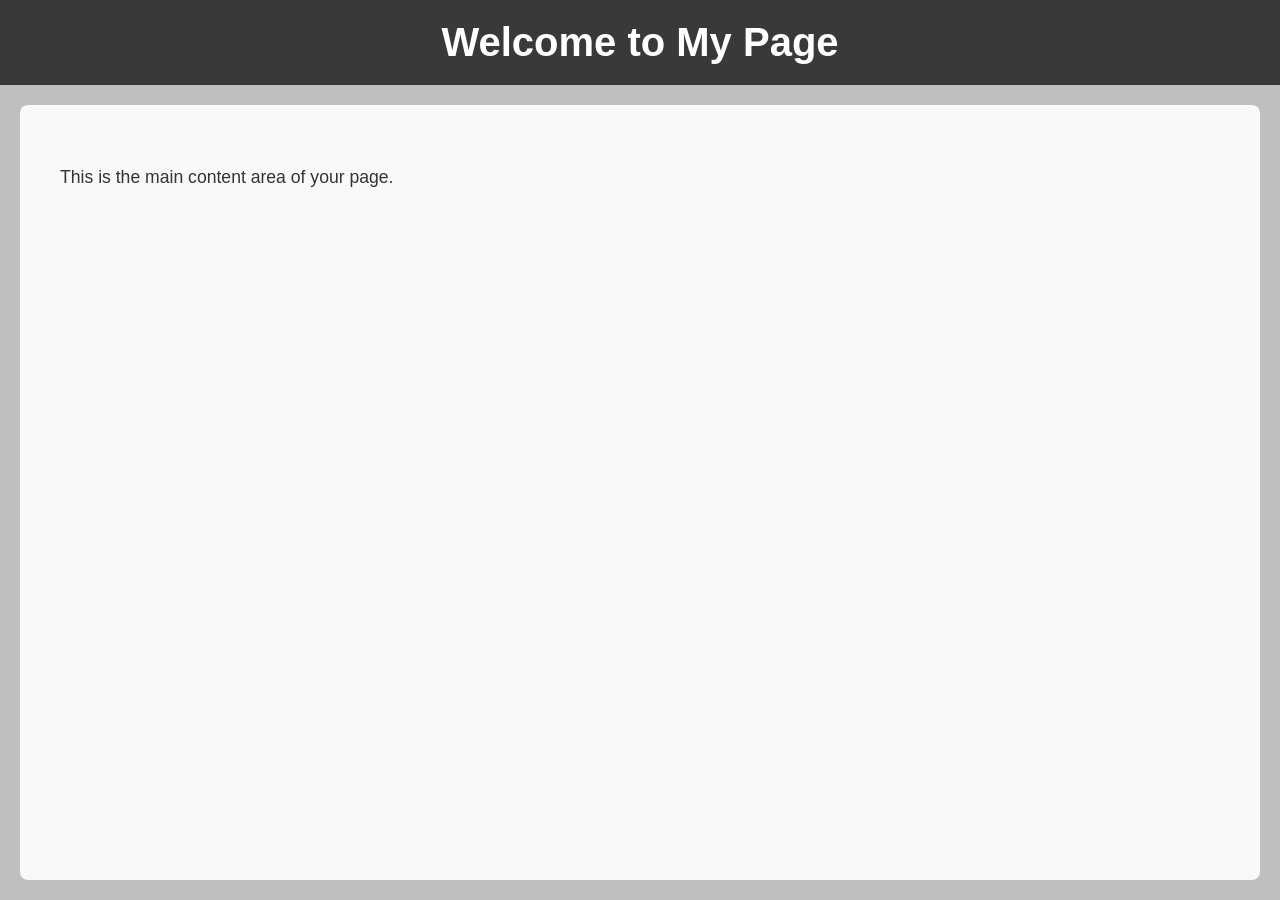
==== index.html @ 61f43585 "Change back to background image styling instead of img tag" ====
<!DOCTYPE html>
<html>
<head>
    <meta charset="UTF-8">
    <title>My Page</title>
    <link rel="stylesheet" href="css/style.css">
</head>
<body>
    <div class="grey-tint"></div>
    
    <div class="content">
        <header class="header">
            <h1>Welcome to My Page</h1>
        </header>
        
        <main class="body-area">
            <p>This is the main content area of your page.</p>
        </main>
    </div>
</body>
</html>
---- css/style.css ----
/* Reset default styles */
html, body {
    margin: 0;
    padding: 0;
    font-family: Arial, sans-serif;
}

/* Background image container */
.background-container {
    position: fixed;
    top: 0;
    left: 0;
    width: 100%;
    height: 100%;
    z-index: 1;
}

.background-image {
    width: 100%;
    height: 100%;
    object-fit: contain;
    display: block;
    background-color: #f0f0f0;
}

/* Grey tint overlay */
.grey-tint {
    position: absolute;
    top: 0;
    left: 0;
    width: 100%;
    height: 100%;
    background-color: rgba(128, 128, 128, 0.5);
    z-index: 2;
}

/* Content area */
.content {
    position: relative;
    z-index: 3;
    min-height: 100vh;
    display: flex;
    flex-direction: column;
}

/* Header styling */
.header {
    background-color: rgba(0, 0, 0, 0.7);
    color: white;
    padding: 20px;
    text-align: center;
}

.header h1 {
    margin: 0;
    font-size: 2.5em;
}

/* Body content area */
.body-area {
    background-color: rgba(255, 255, 255, 0.9);
    padding: 40px;
    margin: 20px;
    border-radius: 8px;
    flex: 1;
    overflow-y: auto;
}

.body-area p {
    color: #333;
    font-size: 1.1em;
    line-height: 1.6;
}
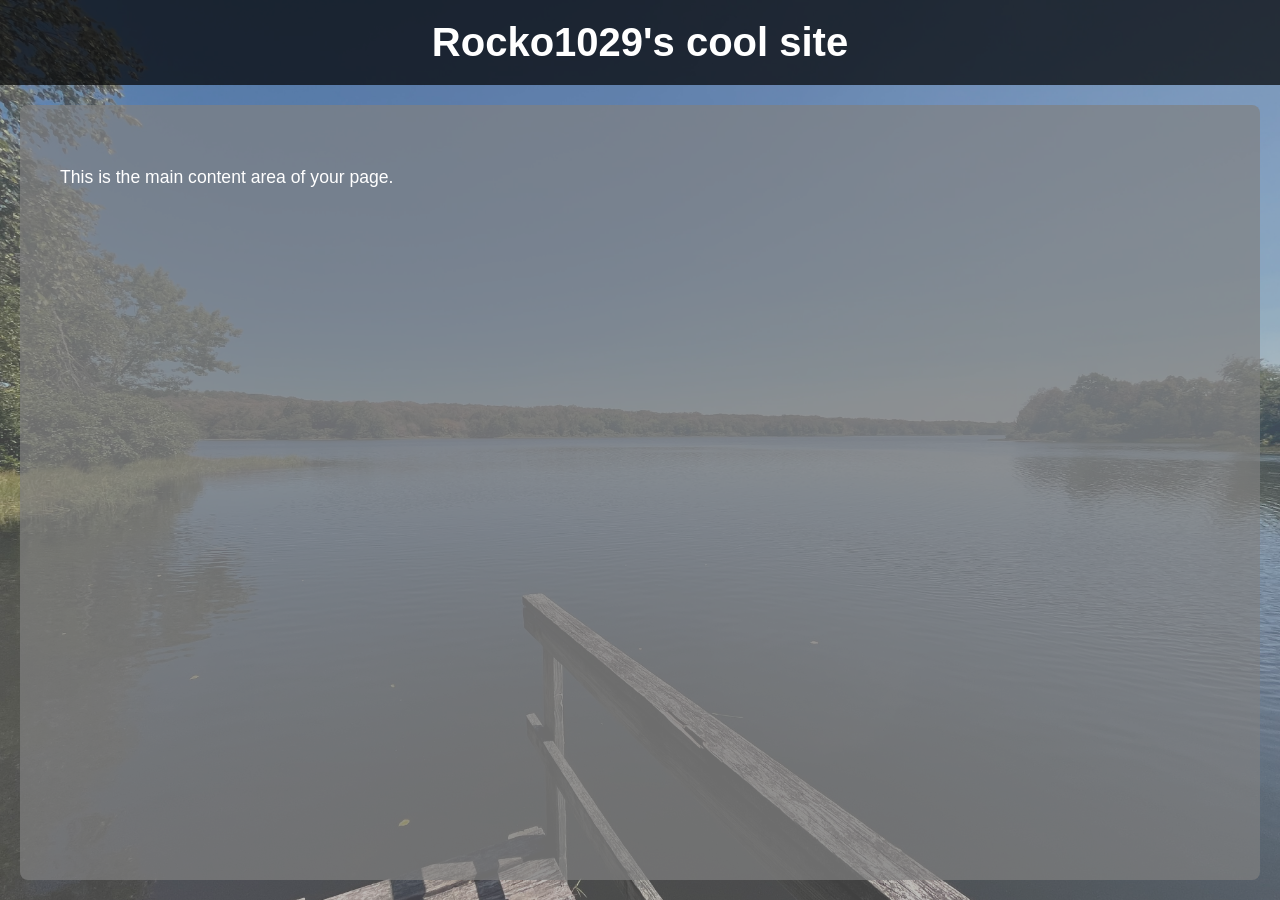
==== commit a0c3aca0: "Update title and header text in index.html" ====
--- a/index.html
+++ b/index.html
@@ -2,7 +2,7 @@
 <html>
 <head>
     <meta charset="UTF-8">
-    <title>My Page</title>
+    <title>rockos site of fun</title>
     <link rel="stylesheet" href="css/style.css">
 </head>
 <body>
@@ -10,7 +10,7 @@
     
     <div class="content">
         <header class="header">
-            <h1>Welcome to My Page</h1>
+            <h1>Rocko1029's cool site</h1>
         </header>
         
         <main class="body-area">
--- a/css/style.css
+++ b/css/style.css
@@ -3,41 +3,33 @@
     margin: 0;
     padding: 0;
     font-family: Arial, sans-serif;
+    height: 100%;
 }
 
-/* Background image container */
-.background-container {
+/* Background image for body */
+body {
+    background-image: url('../images/background.jpeg');
+    background-size: cover;
+    background-repeat: no-repeat;
+    background-attachment: fixed;
+}
+
+/* Grey tint overlay */
+.grey-tint {
     position: fixed;
     top: 0;
     left: 0;
     width: 100%;
     height: 100%;
+    background-color: rgba(128, 128, 128, 0.5);
     z-index: 1;
-}
-
-.background-image {
-    width: 100%;
-    height: 100%;
-    object-fit: contain;
-    display: block;
-    background-color: #f0f0f0;
-}
-
-/* Grey tint overlay */
-.grey-tint {
-    position: absolute;
-    top: 0;
-    left: 0;
-    width: 100%;
-    height: 100%;
-    background-color: rgba(128, 128, 128, 0.5);
-    z-index: 2;
+    pointer-events: none;
 }
 
 /* Content area */
 .content {
     position: relative;
-    z-index: 3;
+    z-index: 2;
     min-height: 100vh;
     display: flex;
     flex-direction: column;
@@ -58,7 +50,7 @@
 
 /* Body content area */
 .body-area {
-    background-color: rgba(255, 255, 255, 0.9);
+    background-color: rgba(128, 128, 128, 0.7);
     padding: 40px;
     margin: 20px;
     border-radius: 8px;
@@ -67,7 +59,7 @@
 }
 
 .body-area p {
-    color: #333;
+    color: white;
     font-size: 1.1em;
     line-height: 1.6;
 }
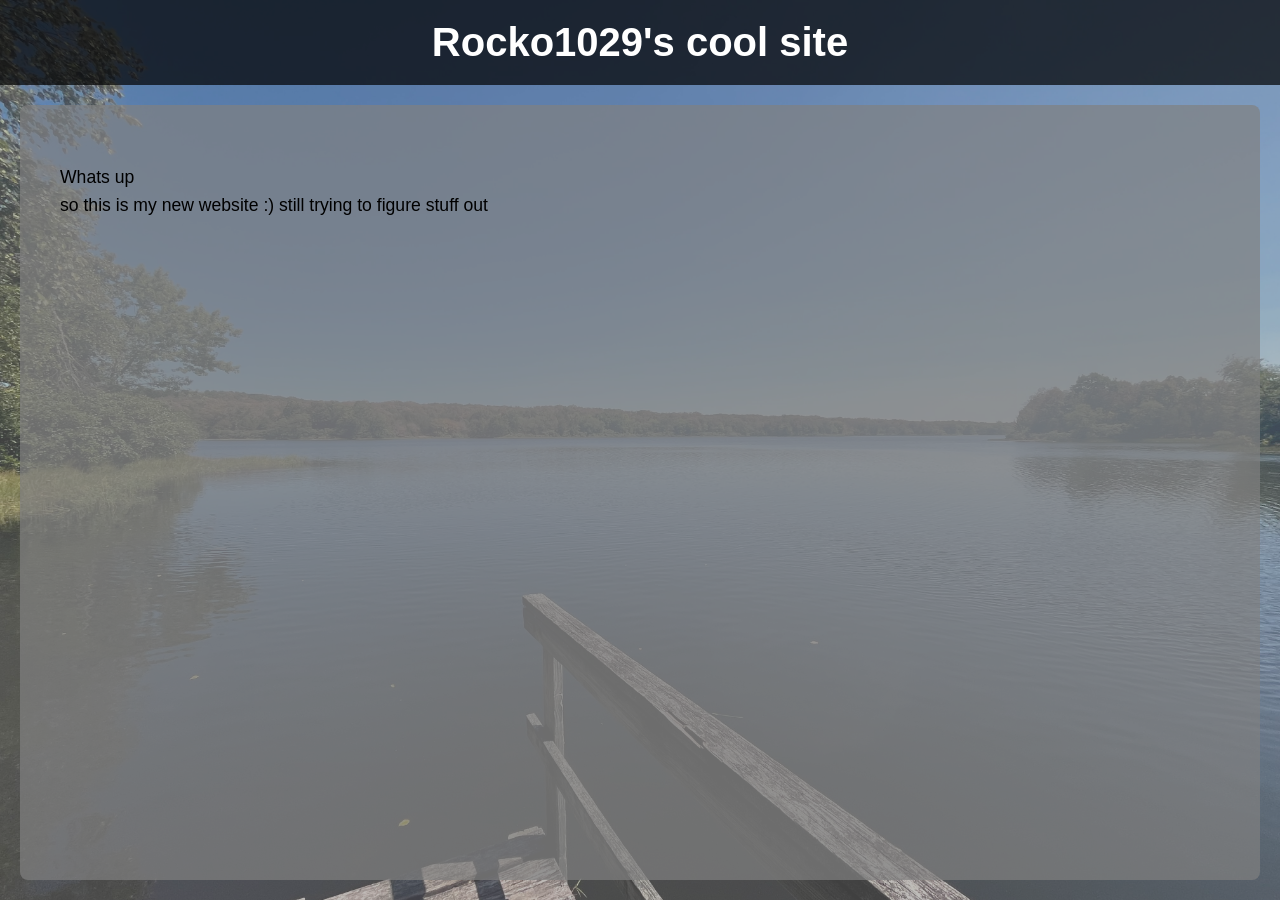
==== commit 7fb9e058: "Update title and main content in index.html" ====
--- a/index.html
+++ b/index.html
@@ -2,7 +2,7 @@
 <html>
 <head>
     <meta charset="UTF-8">
-    <title>rockos site of fun</title>
+    <title>rockos site of fun - home</title>
     <link rel="stylesheet" href="css/style.css">
 </head>
 <body>
@@ -14,7 +14,7 @@
         </header>
         
         <main class="body-area">
-            <p>This is the main content area of your page.</p>
+            <p>Whats up <br> so this is my new website :) still trying to figure stuff out </p>
         </main>
     </div>
 </body>
--- a/css/style.css
+++ b/css/style.css
@@ -59,7 +59,7 @@
 }
 
 .body-area p {
-    color: white;
+    color: black;
     font-size: 1.1em;
     line-height: 1.6;
 }
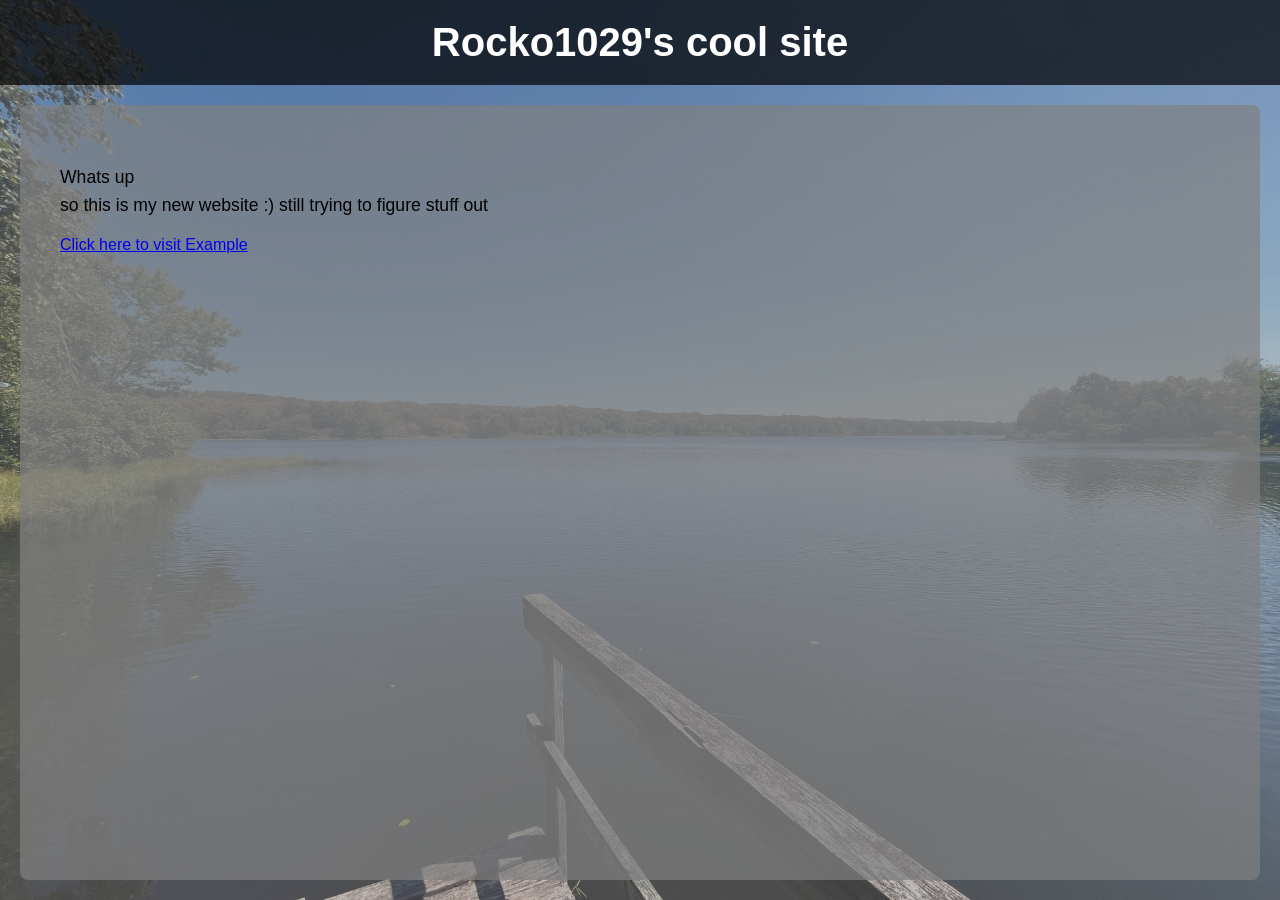
==== commit 7c16f475: "Update index.html" ====
--- a/index.html
+++ b/index.html
@@ -15,6 +15,8 @@
         
         <main class="body-area">
             <p>Whats up <br> so this is my new website :) still trying to figure stuff out </p>
+            <a href="https://www.example.com">Click here to visit Example</a>
+
         </main>
     </div>
 </body>
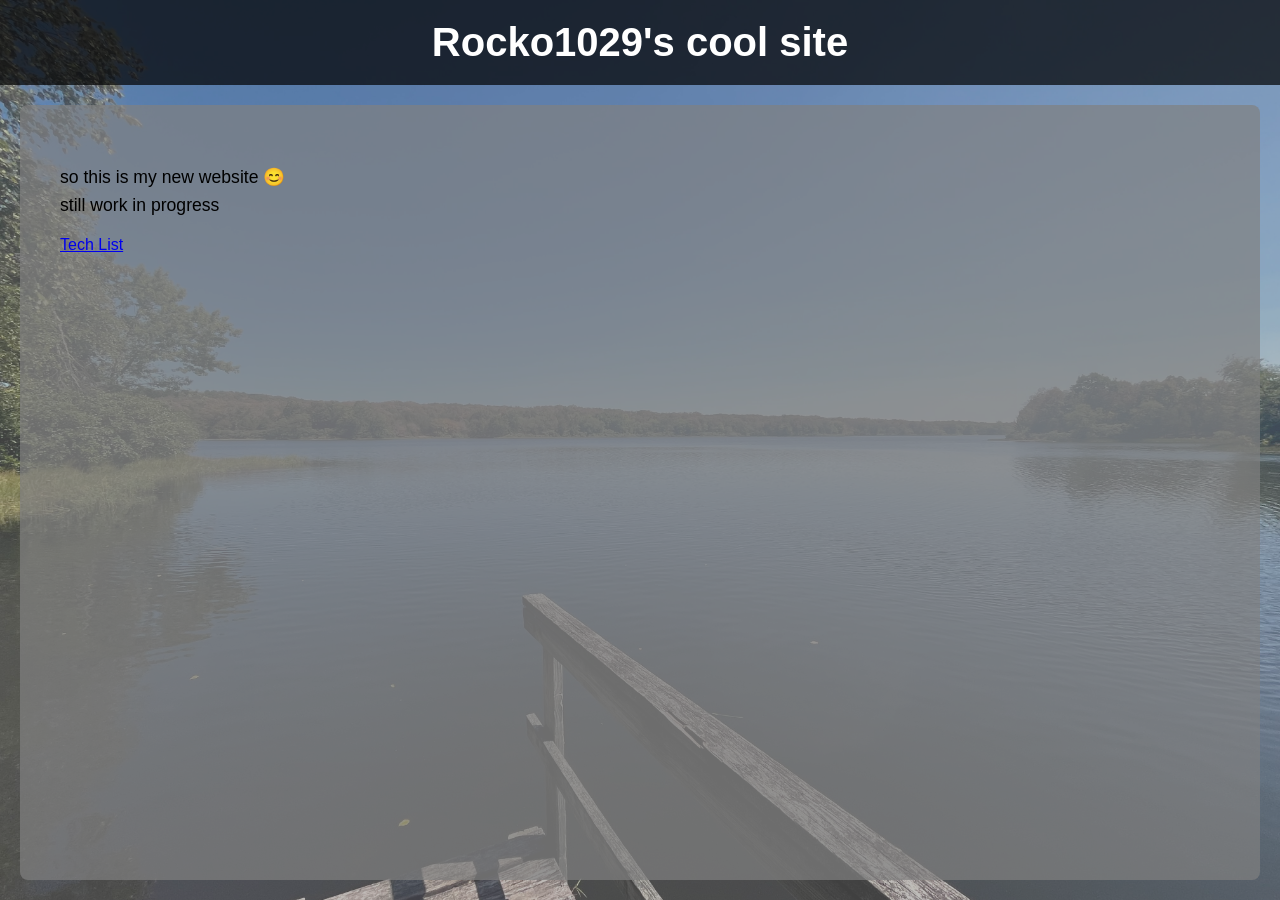
==== commit c639c501: "Update website description and link text" ====
--- a/index.html
+++ b/index.html
@@ -14,8 +14,8 @@
         </header>
         
         <main class="body-area">
-            <p>Whats up <br> so this is my new website :) still trying to figure stuff out </p>
-            <a href="https://www.example.com">Click here to visit Example</a>
+            <p>so this is my new website 😊 <br>still work in progress </p>
+            <a href="https://rocko1029.github.io/techlist.html">Tech List</a>
 
         </main>
     </div>
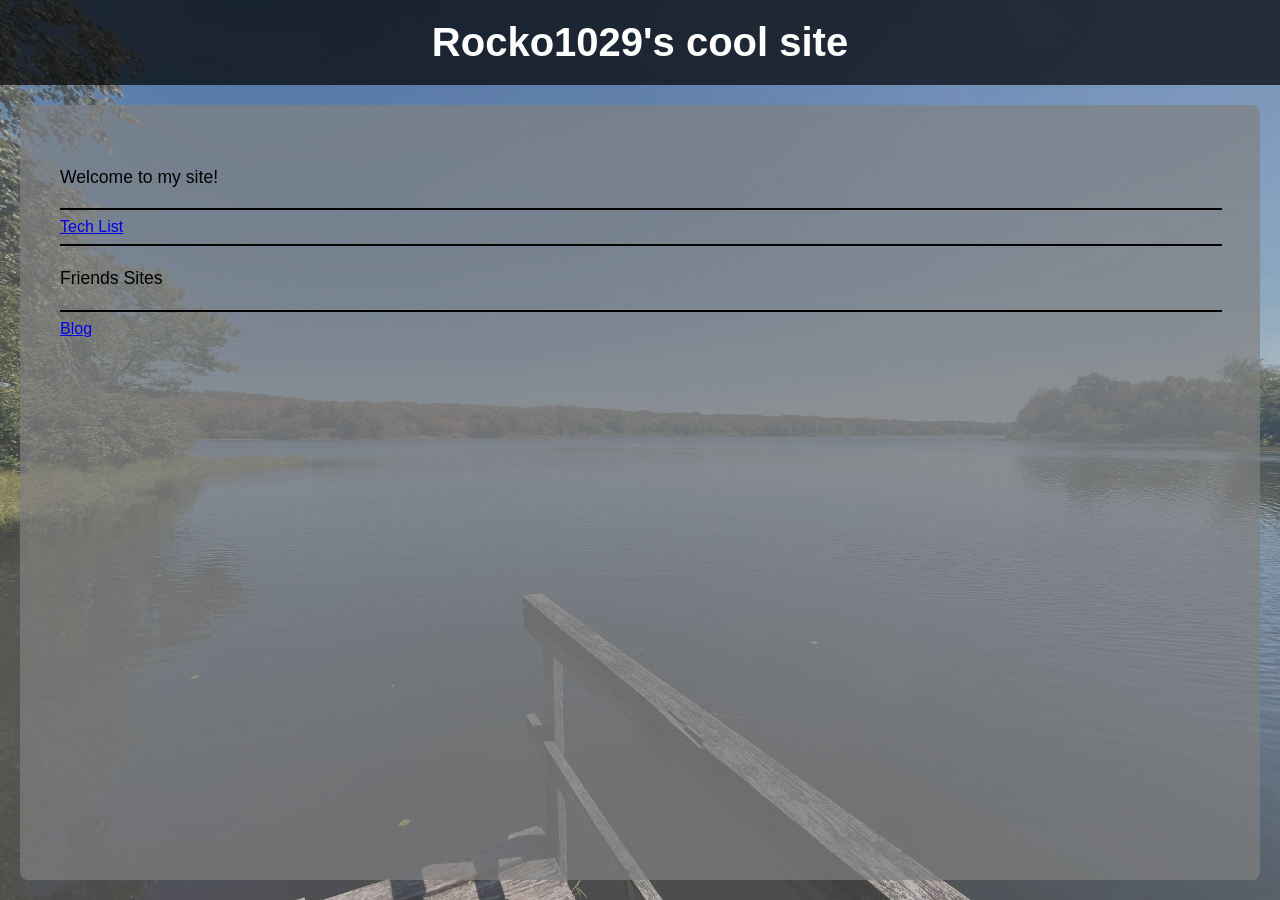
==== commit a6938228: "Update content and links in index.html" ====
--- a/index.html
+++ b/index.html
@@ -12,11 +12,16 @@
         <header class="header">
             <h1>Rocko1029's cool site</h1>
         </header>
-        
         <main class="body-area">
-            <p>so this is my new website 😊 <br>still work in progress </p>
+            <p>Welcome to my site!</p>
+            <hr width="100%" size="2" color="black" noshade>
             <a href="https://rocko1029.github.io/techlist.html">Tech List</a>
-
+            <hr width="100%" size="2" color="black" noshade>
+            <p>Friends Sites<br>
+            
+            </p>
+            <hr width="100%" size="2" color="black" noshade>
+            <a href="https://rocko1029.github.io/blog.html">Blog</a>
         </main>
     </div>
 </body>
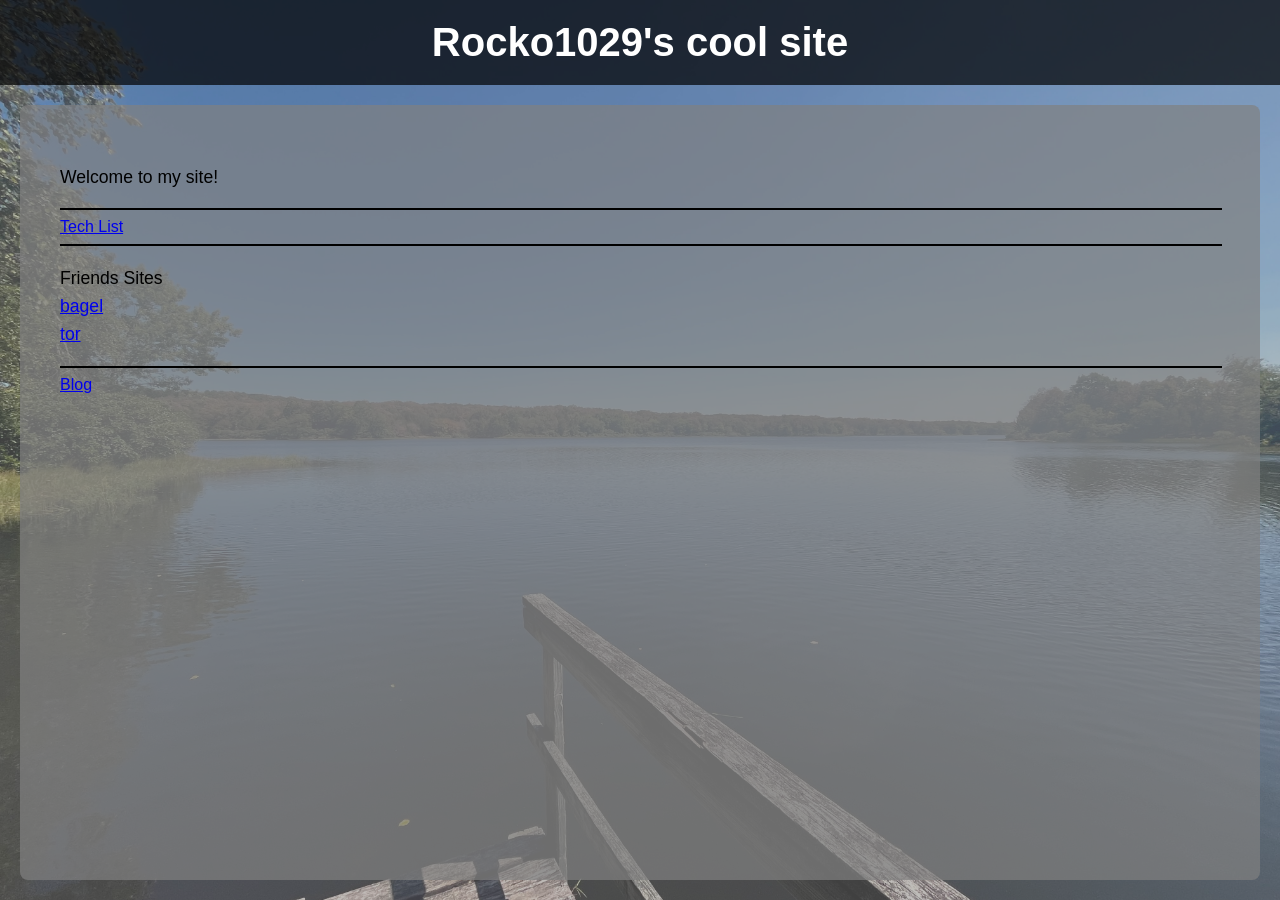
==== commit abb7aac7: "Update index.html" ====
--- a/index.html
+++ b/index.html
@@ -18,7 +18,8 @@
             <a href="https://rocko1029.github.io/techlist.html">Tech List</a>
             <hr width="100%" size="2" color="black" noshade>
             <p>Friends Sites<br>
-            
+            <a href="https://orangedragon1029.nekoweb.org/">bagel</a><br>
+            <a href="https://tors-pit.nekoweb.org/">tor</a><br>
             </p>
             <hr width="100%" size="2" color="black" noshade>
             <a href="https://rocko1029.github.io/blog.html">Blog</a>
